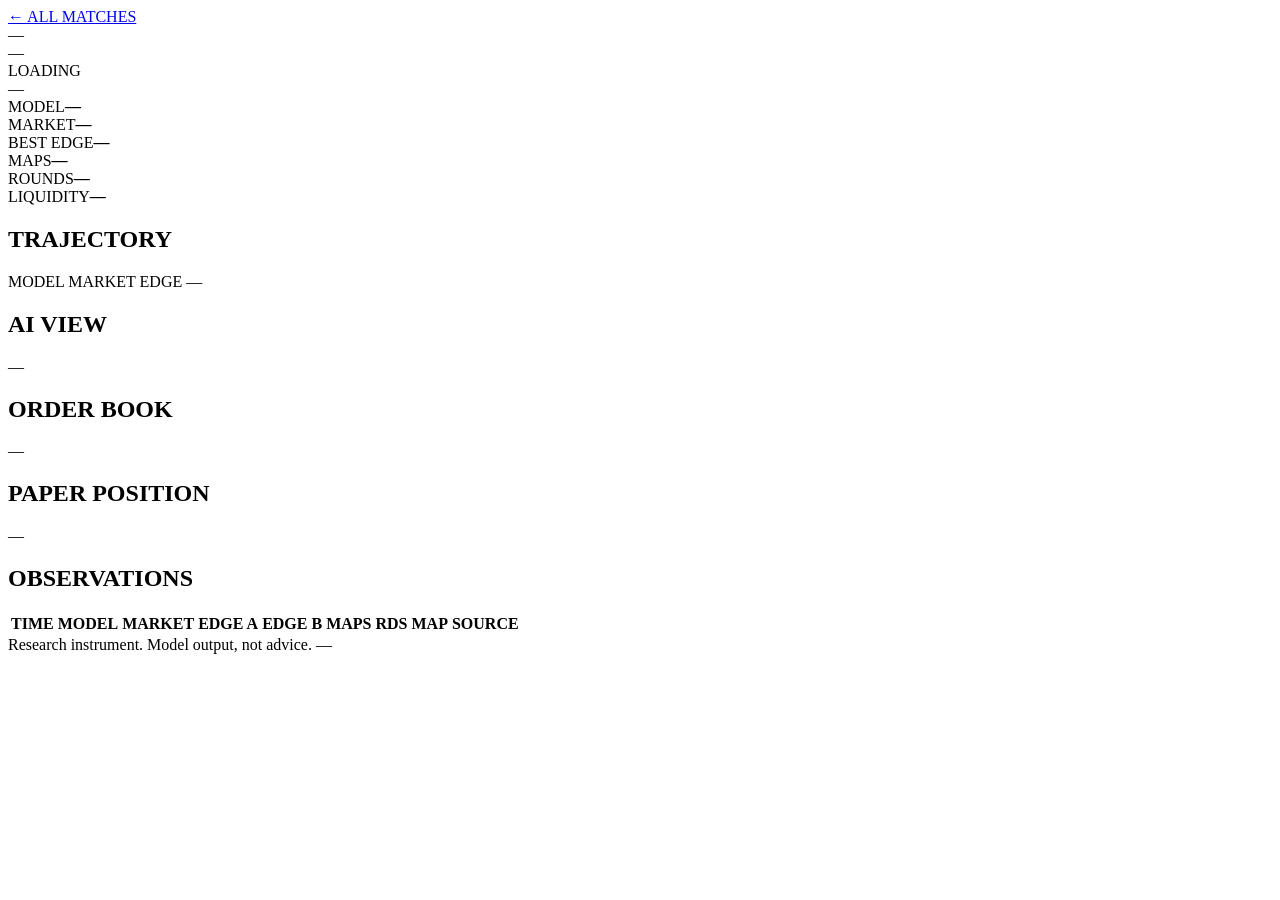
==== src/polytrade_esports/web/detail.html @ 7b42d28b "Build esports live paper-trading V0.2.1" ====
<!doctype html>
<html lang="en">
<head>
<meta charset="utf-8">
<meta name="viewport" content="width=device-width,initial-scale=1">
<meta name="robots" content="noindex,nofollow">
<title>MATCH // POLYTRADE ESPORTS</title>
<link rel="stylesheet" href="/app.css">
</head>
<body class="detail">
<div class="scan" aria-hidden="true"></div>

<header class="masthead">
  <div class="brand">
    <a class="back" href="/">&larr; ALL MATCHES</a>
    <div class="wordmark" id="d-title">&mdash;</div>
    <div class="tagline" id="d-comp">&mdash;</div>
  </div>
  <div class="beacon">
    <div class="beacon-row"><span id="d-dot" class="dot"></span><span id="d-state">LOADING</span></div>
    <div class="beacon-sub" id="d-sched">&mdash;</div>
  </div>
</header>

<section class="rail" aria-label="Summary">
  <div class="cell"><span class="k">MODEL</span><b id="d-model">&mdash;</b></div>
  <div class="cell"><span class="k">MARKET</span><b id="d-market">&mdash;</b></div>
  <div class="cell"><span class="k">BEST EDGE</span><b id="d-edge">&mdash;</b></div>
  <div class="cell"><span class="k">MAPS</span><b id="d-maps">&mdash;</b></div>
  <div class="cell"><span class="k">ROUNDS</span><b id="d-rounds">&mdash;</b></div>
  <div class="cell"><span class="k">LIQUIDITY</span><b id="d-liq">&mdash;</b></div>
</section>

<main>
  <section class="block">
    <h2 class="head"><span class="bar"></span>TRAJECTORY<span class="count" id="d-points"></span></h2>
    <div class="chartbox">
      <div id="chart" class="chart"></div>
      <div class="legend">
        <span><i class="swatch model"></i>MODEL</span>
        <span><i class="swatch market"></i>MARKET</span>
        <span><i class="swatch band"></i>EDGE</span>
        <span class="legend-note" id="chart-note">&mdash;</span>
      </div>
    </div>
  </section>

  <section class="block two-up">
    <div>
      <h2 class="head"><span class="bar"></span>AI VIEW</h2>
      <div class="panel" id="d-ai">&mdash;</div>
    </div>
    <div>
      <h2 class="head"><span class="bar"></span>ORDER BOOK</h2>
      <div class="panel" id="d-book">&mdash;</div>
    </div>
  </section>

  <section class="block">
    <h2 class="head"><span class="bar"></span>PAPER POSITION</h2>
    <div class="panel" id="d-paper">&mdash;</div>
  </section>

  <section class="block">
    <h2 class="head"><span class="bar"></span>OBSERVATIONS<span class="count" id="d-obs-count"></span></h2>
    <div class="scroller">
      <table>
        <thead><tr>
          <th>TIME</th><th class="num">MODEL</th><th class="num">MARKET</th>
          <th class="num">EDGE A</th><th class="num">EDGE B</th>
          <th>MAPS</th><th>RDS</th><th>MAP</th><th>SOURCE</th>
        </tr></thead>
        <tbody id="d-obs"></tbody>
      </table>
    </div>
  </section>
</main>

<footer class="foot">
  <span>Research instrument. Model output, not advice.</span>
  <span id="d-ids">&mdash;</span>
</footer>

<script src="/detail.js"></script>
</body>
</html>
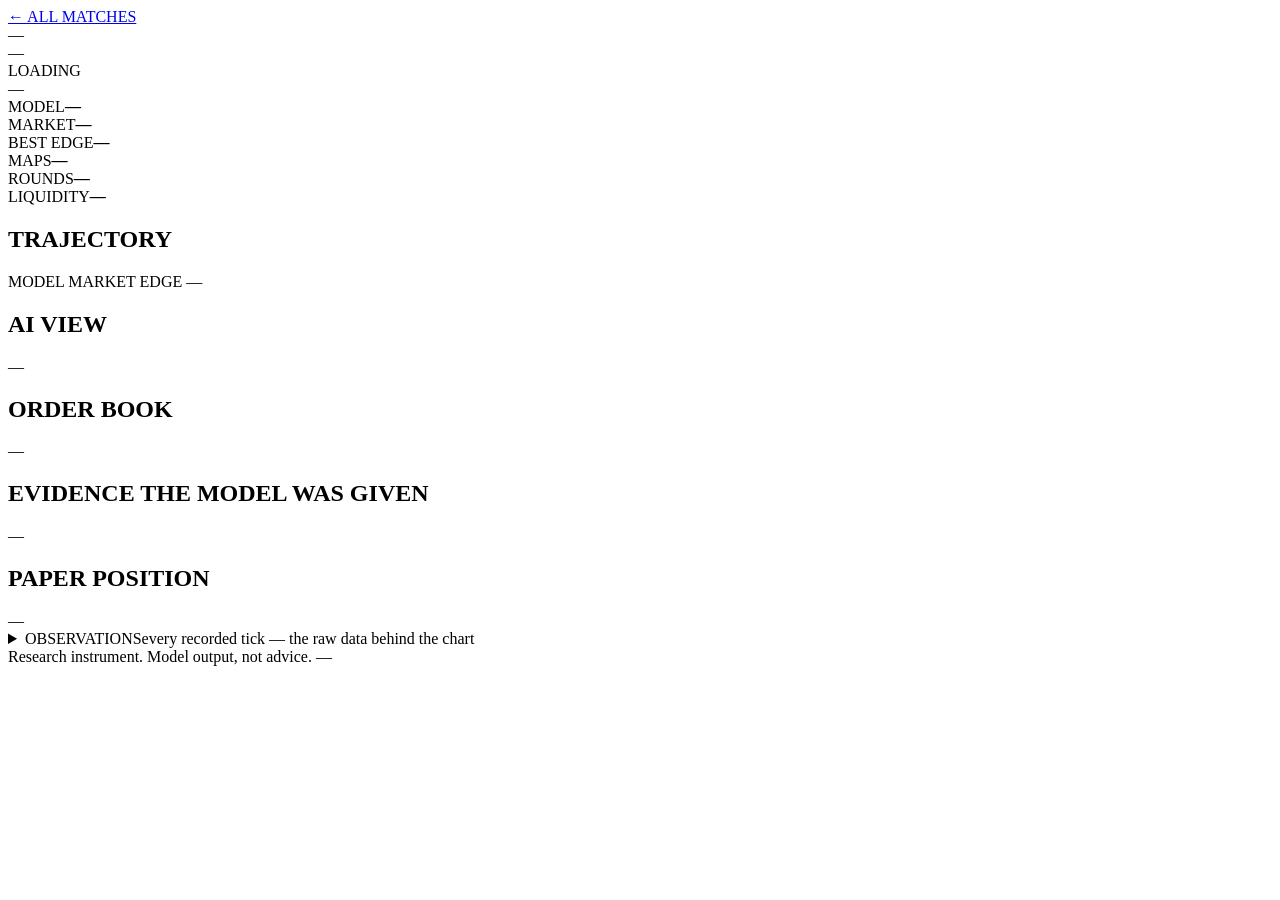
==== commit 048a8456: "Ground the AI prior in fetched facts, and stop trading on ignorance The first cohort of API-backed p" ====
--- a/src/polytrade_esports/web/detail.html
+++ b/src/polytrade_esports/web/detail.html
@@ -57,22 +57,29 @@
   </section>
 
   <section class="block">
+    <h2 class="head"><span class="bar"></span>EVIDENCE THE MODEL WAS GIVEN</h2>
+    <div class="panel" id="d-facts">&mdash;</div>
+  </section>
+
+  <section class="block">
     <h2 class="head"><span class="bar"></span>PAPER POSITION</h2>
     <div class="panel" id="d-paper">&mdash;</div>
   </section>
 
   <section class="block">
-    <h2 class="head"><span class="bar"></span>OBSERVATIONS<span class="count" id="d-obs-count"></span></h2>
-    <div class="scroller">
-      <table>
-        <thead><tr>
-          <th>TIME</th><th class="num">MODEL</th><th class="num">MARKET</th>
-          <th class="num">EDGE A</th><th class="num">EDGE B</th>
-          <th>MAPS</th><th>RDS</th><th>MAP</th><th>SOURCE</th>
-        </tr></thead>
-        <tbody id="d-obs"></tbody>
-      </table>
-    </div>
+    <details class="fold">
+      <summary><span class="bar"></span>OBSERVATIONS<span class="count" id="d-obs-count"></span><span class="fold-note">every recorded tick &mdash; the raw data behind the chart</span></summary>
+      <div class="scroller">
+        <table>
+          <thead><tr>
+            <th>TIME</th><th class="num">MODEL</th><th class="num">MARKET</th>
+            <th class="num">EDGE A</th><th class="num">EDGE B</th>
+            <th>MAPS</th><th>RDS</th><th>MAP</th><th>SOURCE</th>
+          </tr></thead>
+          <tbody id="d-obs"></tbody>
+        </table>
+      </div>
+    </details>
   </section>
 </main>
 
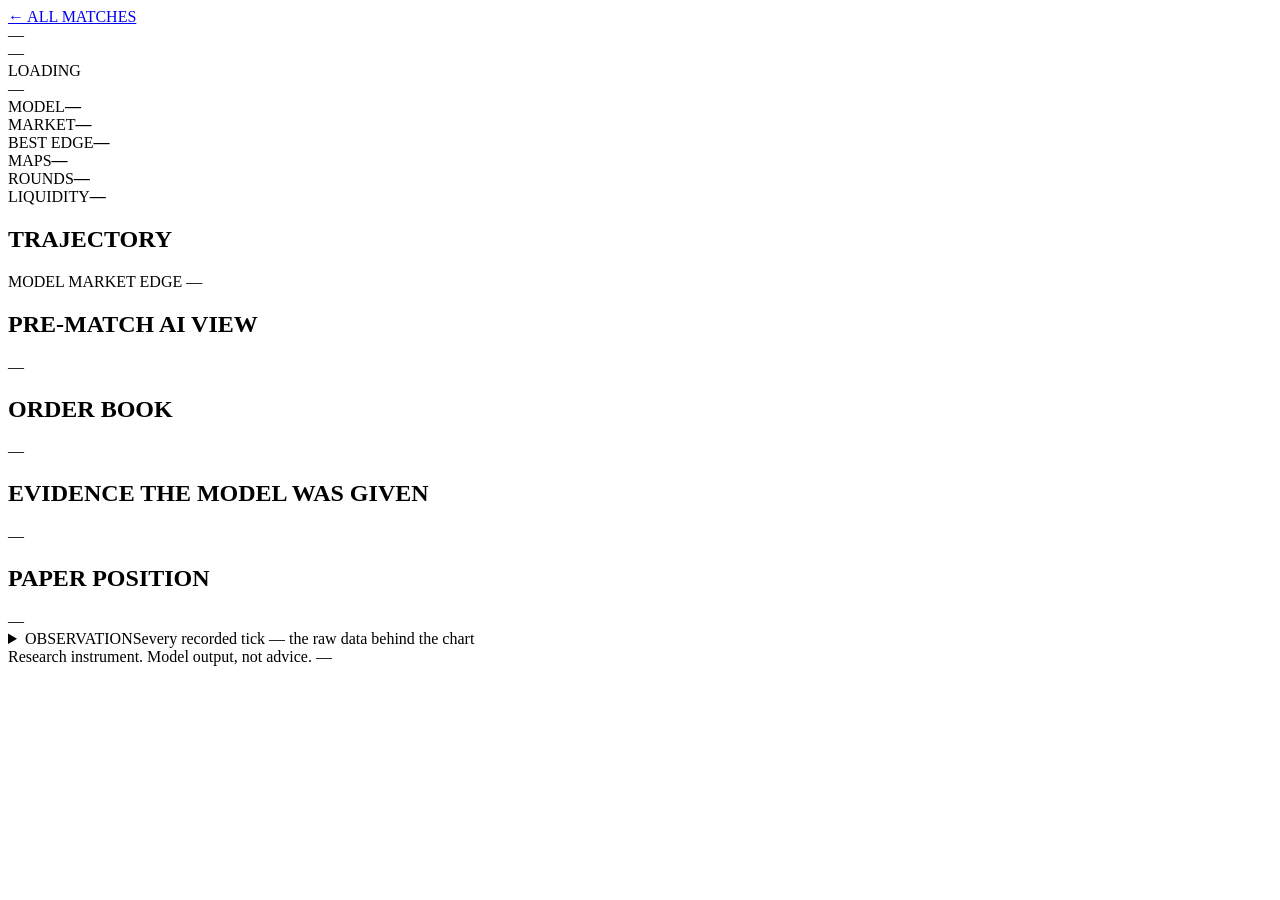
==== commit 4a67532b: "Clarify pre-match AI labels" ====
--- a/src/polytrade_esports/web/detail.html
+++ b/src/polytrade_esports/web/detail.html
@@ -47,7 +47,7 @@
 
   <section class="block two-up">
     <div>
-      <h2 class="head"><span class="bar"></span>AI VIEW</h2>
+      <h2 class="head"><span class="bar"></span>PRE-MATCH AI VIEW</h2>
       <div class="panel" id="d-ai">&mdash;</div>
     </div>
     <div>
@@ -74,7 +74,7 @@
           <thead><tr>
             <th>TIME</th><th class="num">MODEL</th><th class="num">MARKET</th>
             <th class="num">EDGE A</th><th class="num">EDGE B</th>
-            <th>MAPS</th><th>RDS</th><th>MAP</th><th>SOURCE</th>
+            <th>MAPS</th><th>RDS</th><th>MAP</th><th>STRATEGY</th><th>SOURCE</th>
           </tr></thead>
           <tbody id="d-obs"></tbody>
         </table>
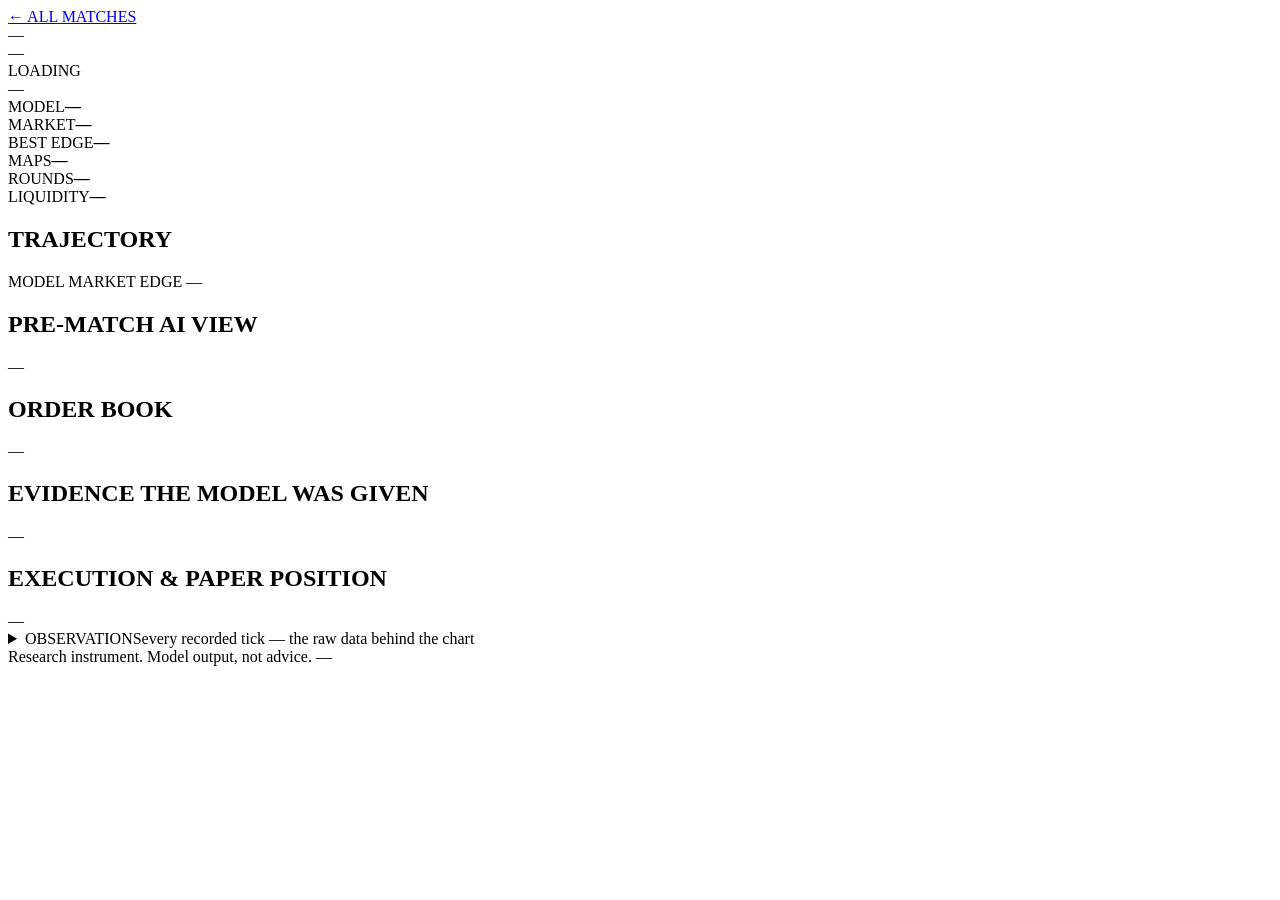
==== commit 497aa423: "Add depth-aware paper execution simulator" ====
--- a/src/polytrade_esports/web/detail.html
+++ b/src/polytrade_esports/web/detail.html
@@ -62,7 +62,7 @@
   </section>
 
   <section class="block">
-    <h2 class="head"><span class="bar"></span>PAPER POSITION</h2>
+    <h2 class="head"><span class="bar"></span>EXECUTION &amp; PAPER POSITION</h2>
     <div class="panel" id="d-paper">&mdash;</div>
   </section>
 
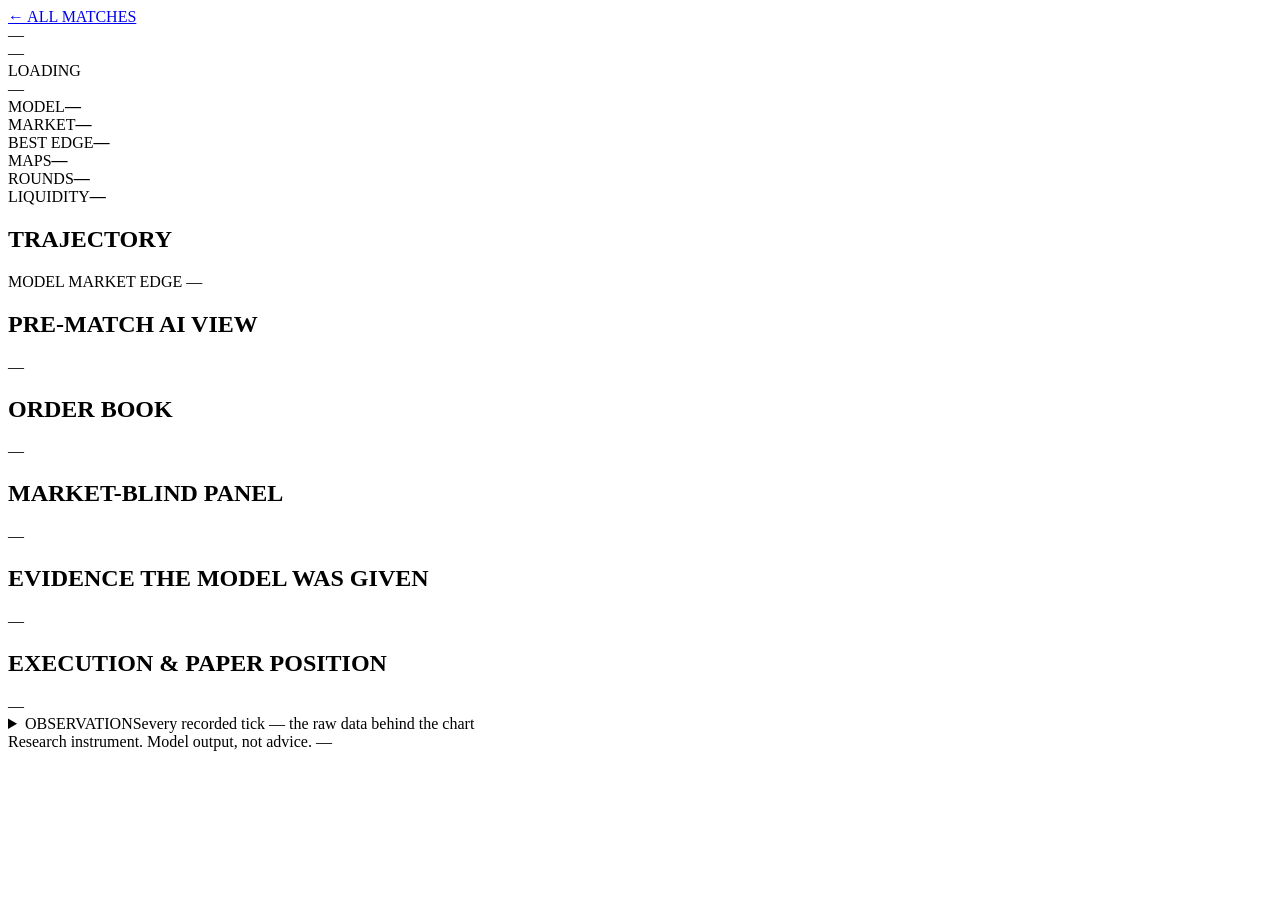
==== commit 672f8b21: "Show the market-blind panel on the match page The panel's output had no home in the interface: it wa" ====
--- a/src/polytrade_esports/web/detail.html
+++ b/src/polytrade_esports/web/detail.html
@@ -57,6 +57,11 @@
   </section>
 
   <section class="block">
+    <h2 class="head"><span class="bar"></span>MARKET-BLIND PANEL</h2>
+    <div class="panel" id="d-panel">&mdash;</div>
+  </section>
+
+  <section class="block">
     <h2 class="head"><span class="bar"></span>EVIDENCE THE MODEL WAS GIVEN</h2>
     <div class="panel" id="d-facts">&mdash;</div>
   </section>
